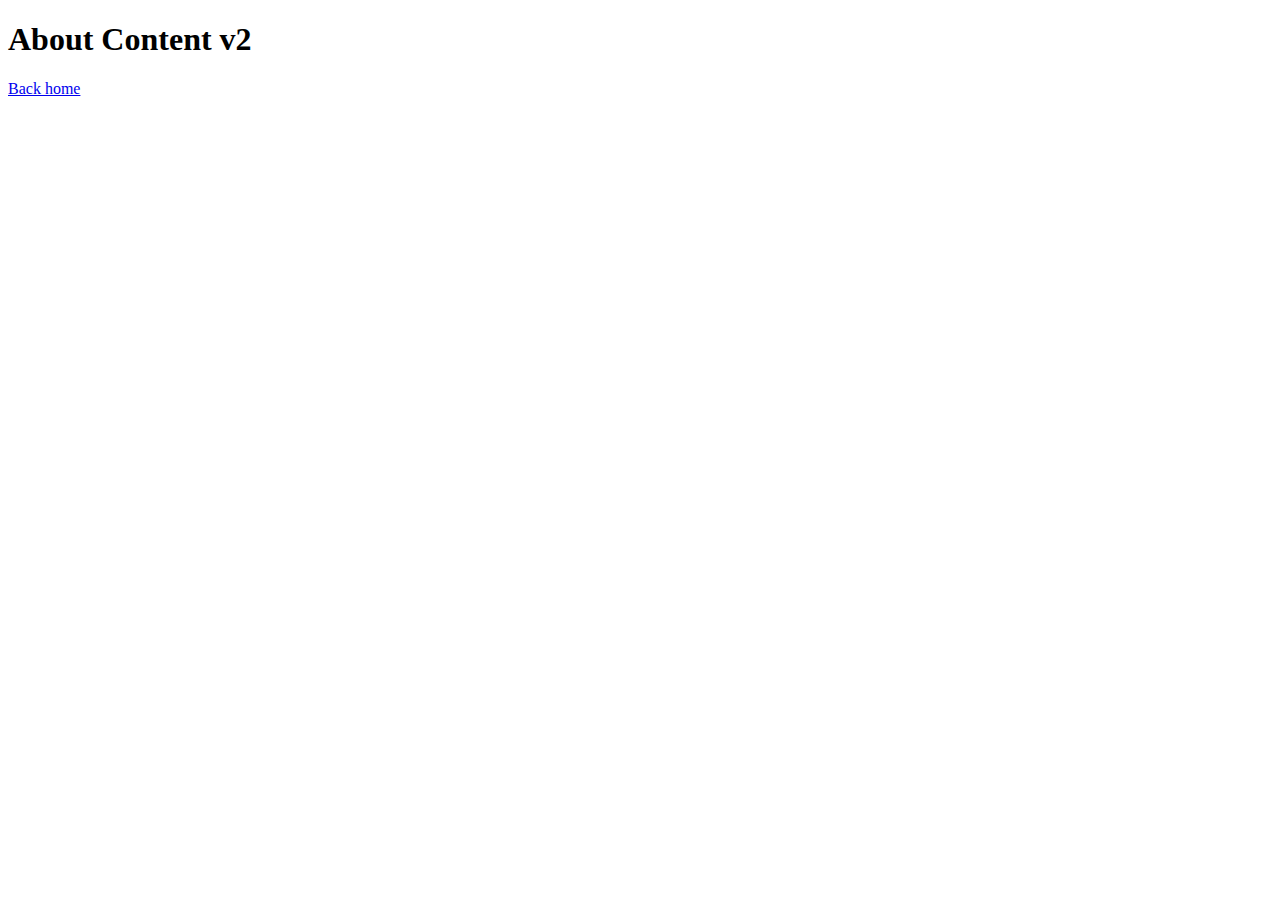
==== about/index.html @ d4ba927c "Deploying to gh-pages from @ rudzcompayan/nuxt-starter@5d1555be21b43226fd4279b450ff46f880a5b3ad 🚀" ====
<!DOCTYPE html><html  data-capo=""><head><meta charset="utf-8">
<meta name="viewport" content="width=device-width, initial-scale=1">
<title>About Content v2</title>
<link rel="preload" as="fetch" crossorigin="anonymous" href="/about/_payload.json?ac356d81-b3d1-4804-90bd-297c2b7b4fff">
<link rel="modulepreload" as="script" crossorigin href="/_nuxt/vS0iocr7.js">
<link rel="modulepreload" as="script" crossorigin href="/_nuxt/CiHu4Gva.js">
<link rel="modulepreload" as="script" crossorigin href="/_nuxt/YJNy7Txy.js">
<link rel="modulepreload" as="script" crossorigin href="/_nuxt/D-Km8ZBv.js">
<link rel="modulepreload" as="script" crossorigin href="/_nuxt/DBndukNC.js">
<link rel="modulepreload" as="script" crossorigin href="/_nuxt/V2y0f8zE.js">
<link rel="modulepreload" as="script" crossorigin href="/_nuxt/C-v3KzvZ.js">
<link rel="modulepreload" as="script" crossorigin href="/_nuxt/Dnd51l0P.js">
<link rel="modulepreload" as="script" crossorigin href="/_nuxt/DEyxb1XH.js">
<link rel="modulepreload" as="script" crossorigin href="/_nuxt/7QnmpLKx.js">
<link rel="modulepreload" as="script" crossorigin href="/_nuxt/-ngmtxB3.js">
<link rel="modulepreload" as="script" crossorigin href="/_nuxt/CwGIlOdC.js">
<link rel="modulepreload" as="script" crossorigin href="/_nuxt/C9ZrK-Ek.js">
<link rel="modulepreload" as="script" crossorigin href="/_nuxt/aUBafFCm.js">
<link rel="modulepreload" as="script" crossorigin href="/_nuxt/szf_8R-D.js">
<link rel="modulepreload" as="script" crossorigin href="/_nuxt/DHHGCKMs.js">
<link rel="modulepreload" as="script" crossorigin href="/_nuxt/BixPnLM9.js">
<link rel="prefetch" as="style" href="/_nuxt/useStudio.lViNnnPx.css">
<link rel="prefetch" as="script" crossorigin href="/_nuxt/C4xemDgT.js">
<link rel="prefetch" as="script" crossorigin href="/_nuxt/mwB0X3aT.js">
<link rel="prefetch" as="script" crossorigin href="/_nuxt/D1-MY8Ue.js">
<meta property="og:title" content="About Content v2">
<meta name="description" content="Back home">
<meta property="og:description" content="Back home">
<script type="module" src="/_nuxt/vS0iocr7.js" crossorigin></script></head><body><div id="__nuxt"><div><main><!--[--><div><h1 id="about-content-v2"><!--[-->About Content v2<!--]--></h1><p><!--[--><a href="/" class=""><!--[-->Back home<!--]--></a><!--]--></p></div><!--]--></main></div></div><div id="teleports"></div><script type="application/json" id="__NUXT_DATA__" data-ssr="true" data-src="/about/_payload.json?ac356d81-b3d1-4804-90bd-297c2b7b4fff">[{"state":1,"once":3,"_errors":4,"serverRendered":7,"path":8,"prerenderedAt":9},["Reactive",2],{},["Set"],["ShallowReactive",5],{"content-query-RizbiHReX6":6},null,true,"/about",1722085289881]</script>
<script>window.__NUXT__={};window.__NUXT__.config={public:{mdc:{components:{prose:true,map:{p:"prose-p",a:"prose-a",blockquote:"prose-blockquote","code-inline":"prose-code-inline",code:"ProseCodeInline",em:"prose-em",h1:"prose-h1",h2:"prose-h2",h3:"prose-h3",h4:"prose-h4",h5:"prose-h5",h6:"prose-h6",hr:"prose-hr",img:"prose-img",ul:"prose-ul",ol:"prose-ol",li:"prose-li",strong:"prose-strong",table:"prose-table",thead:"prose-thead",tbody:"prose-tbody",td:"prose-td",th:"prose-th",tr:"prose-tr"}},headings:{anchorLinks:{h1:false,h2:true,h3:true,h4:true,h5:false,h6:false}}},content:{locales:[],defaultLocale:"",integrity:1722085274919,experimental:{stripQueryParameters:false,advanceQuery:false,clientDB:false},respectPathCase:false,api:{baseURL:"/api/_content"},navigation:{fields:[]},tags:{p:"prose-p",a:"prose-a",blockquote:"prose-blockquote","code-inline":"prose-code-inline",code:"ProseCodeInline",em:"prose-em",h1:"prose-h1",h2:"prose-h2",h3:"prose-h3",h4:"prose-h4",h5:"prose-h5",h6:"prose-h6",hr:"prose-hr",img:"prose-img",ul:"prose-ul",ol:"prose-ol",li:"prose-li",strong:"prose-strong",table:"prose-table",thead:"prose-thead",tbody:"prose-tbody",td:"prose-td",th:"prose-th",tr:"prose-tr"},highlight:false,wsUrl:"",documentDriven:false,host:"",trailingSlash:false,search:"",contentHead:true,anchorLinks:{depth:4,exclude:[1]}},studio:{apiURL:"https://api.nuxt.studio",iframeMessagingAllowedOrigins:""}},app:{baseURL:"/",buildId:"ac356d81-b3d1-4804-90bd-297c2b7b4fff",buildAssetsDir:"/_nuxt/",cdnURL:""}}</script></body></html>
---- _nuxt/useStudio.lViNnnPx.css ----
body.__preview_enabled{padding-bottom:50px}#__nuxt_preview[data-v-73935252]{align-items:center;-webkit-backdrop-filter:blur(20px);backdrop-filter:blur(20px);background:#ffffff4d;border-top:1px solid #eee;bottom:-60px;color:#000;display:flex;font-family:Helvetica,sans-serif;font-size:16px;font-weight:500;gap:10px;height:50px;justify-content:center;left:0;position:fixed;right:0;transition:bottom .3s ease-in-out;z-index:10000}#__nuxt_preview.__preview_ready[data-v-73935252]{bottom:0}#__preview_background[data-v-73935252]{-webkit-backdrop-filter:blur(8px);backdrop-filter:blur(8px);background:#ffffff4d;height:100vh;left:0;position:fixed;top:0;width:100vw;z-index:9000}#__preview_loader[data-v-73935252]{align-items:center;color:#000;display:flex;flex-direction:column;font-family:system-ui,-apple-system,BlinkMacSystemFont,Segoe UI,Roboto,Oxygen,Ubuntu,Cantarell,Open Sans,Helvetica Neue,sans-serif;font-size:1.4rem;gap:8px;left:50%;position:fixed;top:50%;transform:translate(-50%,-50%);z-index:9500}#__preview_loader p[data-v-73935252]{margin:10px 0}.dark #__preview_background[data-v-73935252],.dark-mode #__preview_background[data-v-73935252]{background:#0000004d}.dark #__preview_loader[data-v-73935252],.dark-mode #__preview_loader[data-v-73935252]{color:#fff}.preview-loading-enter-active[data-v-73935252],.preview-loading-leave-active[data-v-73935252]{transition:opacity .4s}.preview-loading-enter[data-v-73935252],.preview-loading-leave-to[data-v-73935252]{opacity:0}#__preview_loading_icon[data-v-73935252]{animation:spin-73935252 1s linear infinite}.dark #__nuxt_preview[data-v-73935252],.dark-mode #__nuxt_preview[data-v-73935252]{background:#0000004d;border-top:1px solid #111;color:#fff}#__nuxt_preview svg[data-v-73935252]{color:#000;display:inline-block;height:30px;width:30px}.dark #__nuxt_preview svg[data-v-73935252],.dark-mode #__nuxt_preview svg[data-v-73935252]{color:#fff}button[data-v-73935252]{background:transparent;border:1px solid rgba(0,0,0,.2);border-radius:3px;box-shadow:none;color:#000c;cursor:pointer;display:inline-block;font-size:14px;font-weight:400;line-height:1rem;margin:0;padding:4px 10px;text-align:center;transition:none;width:auto}button[data-v-73935252]:hover{border-color:#0006;color:#000000e6}.dark button[data-v-73935252],.dark-mode button[data-v-73935252]{border-color:#fff3;color:#d3d3d3}.dark button[data-v-73935252]:hover,.dark-mode button[data-v-73935252]:hover{border-color:#fff6;color:#fff}#__nuxt_preview button[data-v-73935252]:focus,#__nuxt_preview button[data-v-73935252]:hover{background:#0000001a}#__nuxt_preview button[data-v-73935252]:active{background:#0003}.dark #__nuxt_preview button[data-v-73935252],.dark-mode #__nuxt_preview button[data-v-73935252]{border:1px solid hsla(0,0%,100%,.2);color:#fffc}.dark #__nuxt_preview button[data-v-73935252]:hover,.dark-mode #__nuxt_preview button[data-v-73935252]:focus{background:#ffffff1a}.dark #__nuxt_preview button[data-v-73935252]:active,.dark-mode #__nuxt_preview button[data-v-73935252]:active{background:#fff3}a[data-v-73935252]{font-weight:600}#__nuxt_preview.__preview_refreshing button[data-v-73935252],#__nuxt_preview.__preview_refreshing span[data-v-73935252],#__nuxt_preview.__preview_refreshing svg[data-v-73935252]{animation:nuxt_pulsate-73935252 1s ease-out;animation-iteration-count:infinite;opacity:.5}@keyframes nuxt_pulsate-73935252{0%{opacity:1}50%{opacity:.5}to{opacity:1}}@keyframes spin-73935252{0%{transform:rotate(1turn)}to{transform:rotate(0)}}
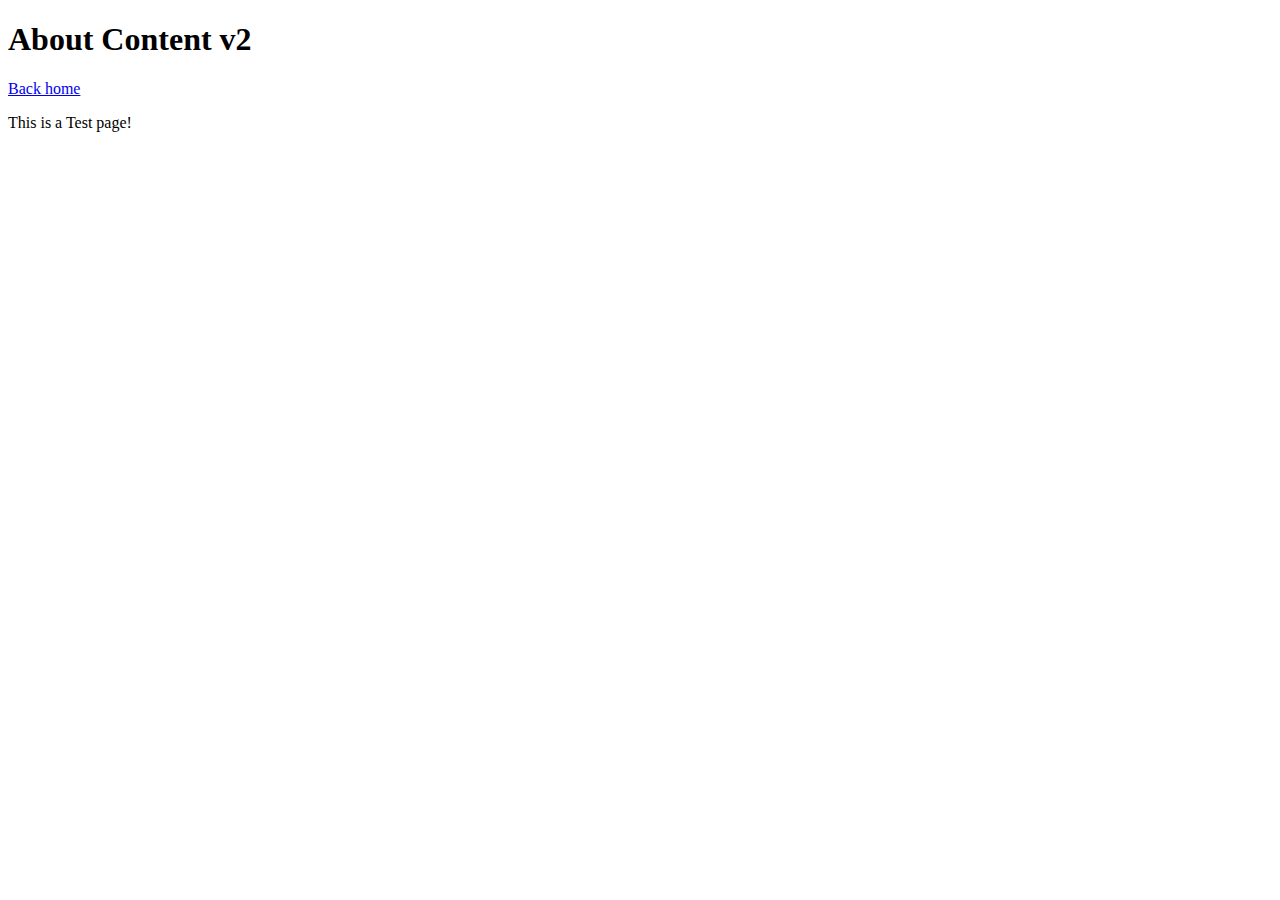
==== commit a34775df: "Deploying to gh-pages from @ rudzcompayan/nuxt-starter@8ecd1aae369d4b9c47ab167c44e0e4bf00a8def9 🚀" ====
--- a/about/index.html
+++ b/about/index.html
@@ -1,7 +1,7 @@
 <!DOCTYPE html><html  data-capo=""><head><meta charset="utf-8">
 <meta name="viewport" content="width=device-width, initial-scale=1">
 <title>About Content v2</title>
-<link rel="preload" as="fetch" crossorigin="anonymous" href="/about/_payload.json?ac356d81-b3d1-4804-90bd-297c2b7b4fff">
+<link rel="preload" as="fetch" crossorigin="anonymous" href="/about/_payload.json?61f08a55-81af-4d59-81b8-d696c572b397">
 <link rel="modulepreload" as="script" crossorigin href="/_nuxt/vS0iocr7.js">
 <link rel="modulepreload" as="script" crossorigin href="/_nuxt/CiHu4Gva.js">
 <link rel="modulepreload" as="script" crossorigin href="/_nuxt/YJNy7Txy.js">
@@ -26,5 +26,5 @@
 <meta property="og:title" content="About Content v2">
 <meta name="description" content="Back home">
 <meta property="og:description" content="Back home">
-<script type="module" src="/_nuxt/vS0iocr7.js" crossorigin></script></head><body><div id="__nuxt"><div><main><!--[--><div><h1 id="about-content-v2"><!--[-->About Content v2<!--]--></h1><p><!--[--><a href="/" class=""><!--[-->Back home<!--]--></a><!--]--></p></div><!--]--></main></div></div><div id="teleports"></div><script type="application/json" id="__NUXT_DATA__" data-ssr="true" data-src="/about/_payload.json?ac356d81-b3d1-4804-90bd-297c2b7b4fff">[{"state":1,"once":3,"_errors":4,"serverRendered":7,"path":8,"prerenderedAt":9},["Reactive",2],{},["Set"],["ShallowReactive",5],{"content-query-RizbiHReX6":6},null,true,"/about",1722085289881]</script>
-<script>window.__NUXT__={};window.__NUXT__.config={public:{mdc:{components:{prose:true,map:{p:"prose-p",a:"prose-a",blockquote:"prose-blockquote","code-inline":"prose-code-inline",code:"ProseCodeInline",em:"prose-em",h1:"prose-h1",h2:"prose-h2",h3:"prose-h3",h4:"prose-h4",h5:"prose-h5",h6:"prose-h6",hr:"prose-hr",img:"prose-img",ul:"prose-ul",ol:"prose-ol",li:"prose-li",strong:"prose-strong",table:"prose-table",thead:"prose-thead",tbody:"prose-tbody",td:"prose-td",th:"prose-th",tr:"prose-tr"}},headings:{anchorLinks:{h1:false,h2:true,h3:true,h4:true,h5:false,h6:false}}},content:{locales:[],defaultLocale:"",integrity:1722085274919,experimental:{stripQueryParameters:false,advanceQuery:false,clientDB:false},respectPathCase:false,api:{baseURL:"/api/_content"},navigation:{fields:[]},tags:{p:"prose-p",a:"prose-a",blockquote:"prose-blockquote","code-inline":"prose-code-inline",code:"ProseCodeInline",em:"prose-em",h1:"prose-h1",h2:"prose-h2",h3:"prose-h3",h4:"prose-h4",h5:"prose-h5",h6:"prose-h6",hr:"prose-hr",img:"prose-img",ul:"prose-ul",ol:"prose-ol",li:"prose-li",strong:"prose-strong",table:"prose-table",thead:"prose-thead",tbody:"prose-tbody",td:"prose-td",th:"prose-th",tr:"prose-tr"},highlight:false,wsUrl:"",documentDriven:false,host:"",trailingSlash:false,search:"",contentHead:true,anchorLinks:{depth:4,exclude:[1]}},studio:{apiURL:"https://api.nuxt.studio",iframeMessagingAllowedOrigins:""}},app:{baseURL:"/",buildId:"ac356d81-b3d1-4804-90bd-297c2b7b4fff",buildAssetsDir:"/_nuxt/",cdnURL:""}}</script></body></html>+<script type="module" src="/_nuxt/vS0iocr7.js" crossorigin></script></head><body><div id="__nuxt"><div><main><!--[--><div><h1 id="about-content-v2"><!--[-->About Content v2<!--]--></h1><p><!--[--><a href="/" class=""><!--[-->Back home<!--]--></a><!--]--></p><p><!--[-->This is a Test page!<!--]--></p></div><!--]--></main></div></div><div id="teleports"></div><script type="application/json" id="__NUXT_DATA__" data-ssr="true" data-src="/about/_payload.json?61f08a55-81af-4d59-81b8-d696c572b397">[{"state":1,"once":3,"_errors":4,"serverRendered":7,"path":8,"prerenderedAt":9},["Reactive",2],{},["Set"],["ShallowReactive",5],{"content-query-RizbiHReX6":6},null,true,"/about",1722085465773]</script>
+<script>window.__NUXT__={};window.__NUXT__.config={public:{mdc:{components:{prose:true,map:{p:"prose-p",a:"prose-a",blockquote:"prose-blockquote","code-inline":"prose-code-inline",code:"ProseCodeInline",em:"prose-em",h1:"prose-h1",h2:"prose-h2",h3:"prose-h3",h4:"prose-h4",h5:"prose-h5",h6:"prose-h6",hr:"prose-hr",img:"prose-img",ul:"prose-ul",ol:"prose-ol",li:"prose-li",strong:"prose-strong",table:"prose-table",thead:"prose-thead",tbody:"prose-tbody",td:"prose-td",th:"prose-th",tr:"prose-tr"}},headings:{anchorLinks:{h1:false,h2:true,h3:true,h4:true,h5:false,h6:false}}},content:{locales:[],defaultLocale:"",integrity:1722085449073,experimental:{stripQueryParameters:false,advanceQuery:false,clientDB:false},respectPathCase:false,api:{baseURL:"/api/_content"},navigation:{fields:[]},tags:{p:"prose-p",a:"prose-a",blockquote:"prose-blockquote","code-inline":"prose-code-inline",code:"ProseCodeInline",em:"prose-em",h1:"prose-h1",h2:"prose-h2",h3:"prose-h3",h4:"prose-h4",h5:"prose-h5",h6:"prose-h6",hr:"prose-hr",img:"prose-img",ul:"prose-ul",ol:"prose-ol",li:"prose-li",strong:"prose-strong",table:"prose-table",thead:"prose-thead",tbody:"prose-tbody",td:"prose-td",th:"prose-th",tr:"prose-tr"},highlight:false,wsUrl:"",documentDriven:false,host:"",trailingSlash:false,search:"",contentHead:true,anchorLinks:{depth:4,exclude:[1]}},studio:{apiURL:"https://api.nuxt.studio",iframeMessagingAllowedOrigins:""}},app:{baseURL:"/",buildId:"61f08a55-81af-4d59-81b8-d696c572b397",buildAssetsDir:"/_nuxt/",cdnURL:""}}</script></body></html>